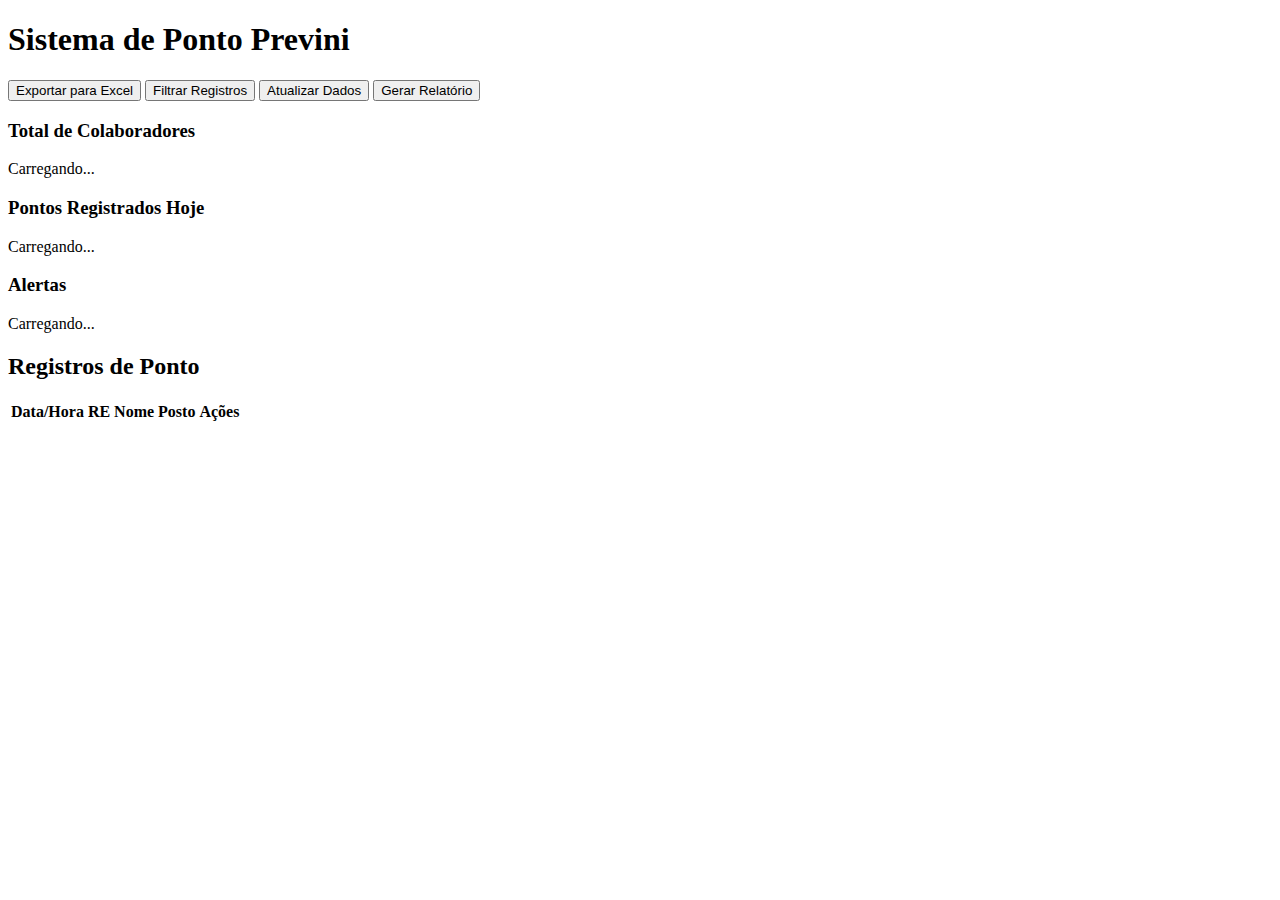
==== frontend/index.html @ 9f666683 "Create index.html" ====
<!DOCTYPE html>
<html lang="pt-BR">
<head>
    <meta charset="UTF-8">
    <meta name="viewport" content="width=device-width, initial-scale=1.0">
    <title>Sistema de Ponto Previni</title>
    <link rel="stylesheet" href="css/styles.css">
</head>
<body>
    <div class="container">
        <h1>Sistema de Ponto Previni</h1>
        
        <div class="action-buttons">
            <button class="action-button" onclick="exportToExcel()">Exportar para Excel</button>
            <button class="action-button" onclick="showFilterModal()">Filtrar Registros</button>
            <button class="action-button" onclick="loadData()">Atualizar Dados</button>
            <button class="action-button" onclick="generateReport()">Gerar Relatório</button>
        </div>

        <div class="dashboard">
            <div class="dashboard-card">
                <h3>Total de Colaboradores</h3>
                <p id="totalEmployees">Carregando...</p>
            </div>
            <div class="dashboard-card">
                <h3>Pontos Registrados Hoje</h3>
                <p id="todayPunches">Carregando...</p>
            </div>
            <div class="dashboard-card">
                <h3>Alertas</h3>
                <p id="alerts">Carregando...</p>
            </div>
        </div>

        <h2>Registros de Ponto</h2>
        <table>
            <thead>
                <tr>
                    <th>Data/Hora</th>
                    <th>RE</th>
                    <th>Nome</th>
                    <th>Posto</th>
                    <th>Ações</th>
                </tr>
            </thead>
            <tbody id="punchRecords">
                <!-- Os registros serão inseridos aqui dinamicamente -->
            </tbody>
        </table>
    </div>

    <div id="detailModal" class="modal">
        <!-- Conteúdo do modal aqui -->
    </div>

    <script src="js/main.js"></script>
</body>
</html>
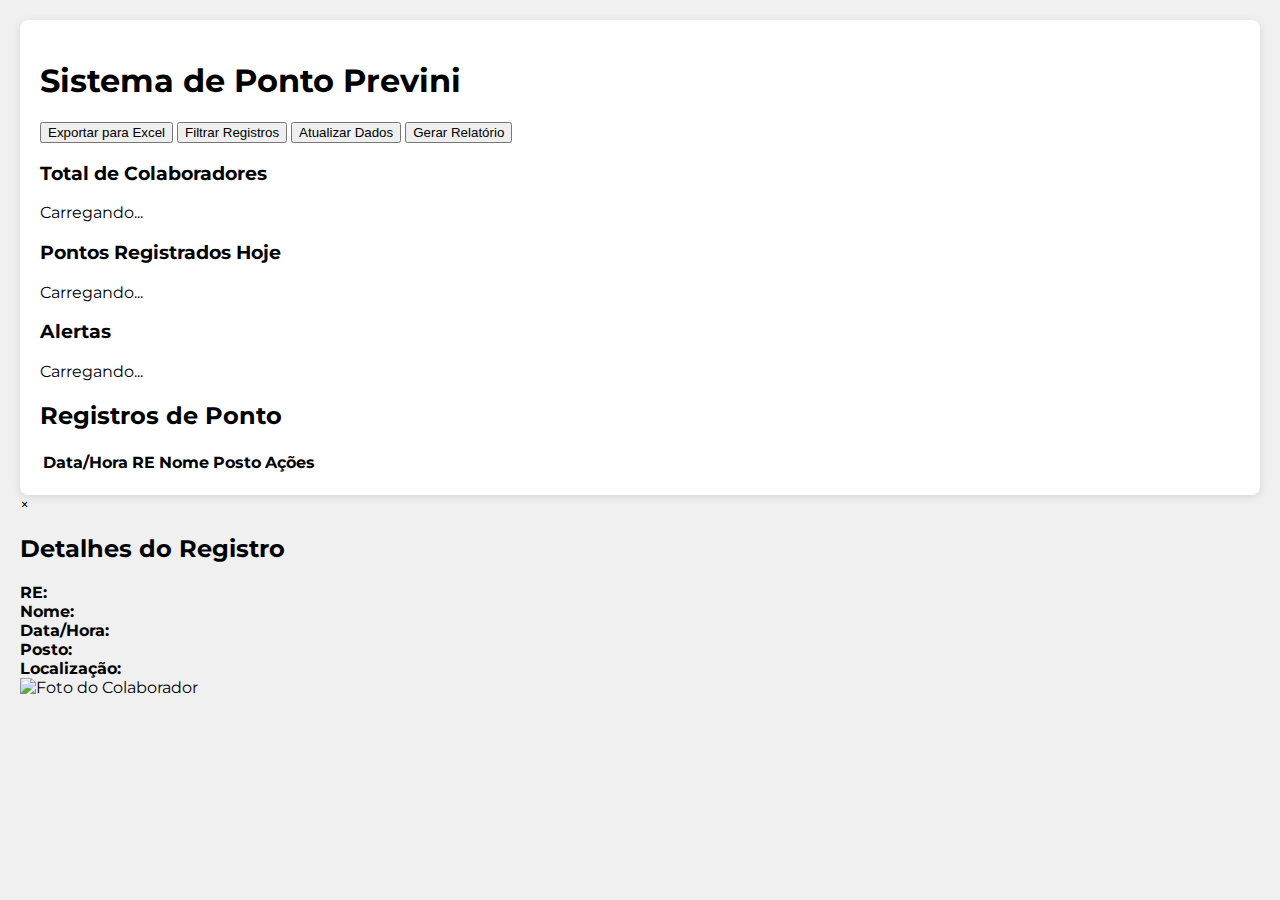
==== commit 1bb82fd9: "Update index.html" ====
--- a/frontend/index.html
+++ b/frontend/index.html
@@ -4,6 +4,7 @@
     <meta charset="UTF-8">
     <meta name="viewport" content="width=device-width, initial-scale=1.0">
     <title>Sistema de Ponto Previni</title>
+    <link href="https://fonts.googleapis.com/css2?family=Montserrat:wght@400;700&display=swap" rel="stylesheet">
     <link rel="stylesheet" href="css/styles.css">
 </head>
 <body>
@@ -50,7 +51,30 @@
     </div>
 
     <div id="detailModal" class="modal">
-        <!-- Conteúdo do modal aqui -->
+        <div class="modal-content">
+            <span class="close">&times;</span>
+            <h2>Detalhes do Registro</h2>
+            <div class="detail-grid">
+                <div class="detail-info">
+                    <div class="detail-item detail-re">
+                        <strong>RE:</strong> <span id="detailRE"></span>
+                    </div>
+                    <div class="detail-item detail-item-full">
+                        <strong>Nome:</strong> <span id="detailName"></span>
+                    </div>
+                    <div class="detail-item detail-item-full">
+                        <strong>Data/Hora:</strong> <span id="detailTimestamp"></span>
+                    </div>
+                    <div class="detail-item detail-item-full">
+                        <strong>Posto:</strong> <span id="detailPosto"></span>
+                    </div>
+                    <div class="detail-item detail-item-full">
+                        <strong>Localização:</strong> <span id="detailLocation"></span>
+                    </div>
+                </div>
+                <img id="employeePhoto" src="" alt="Foto do Colaborador">
+            </div>
+        </div>
     </div>
 
     <script src="js/main.js"></script>
--- a/frontend/css/styles.css
+++ b/frontend/css/styles.css
@@ -0,0 +1,17 @@
+body {
+    font-family: 'Montserrat', Arial, sans-serif;
+    margin: 0;
+    padding: 20px;
+    background-color: #f0f0f0;
+}
+
+.container {
+    max-width: 1200px;
+    margin: 0 auto;
+    background-color: white;
+    padding: 20px;
+    border-radius: 8px;
+    box-shadow: 0 2px 10px rgba(0, 0, 0, 0.1);
+}
+
+/* Adicione aqui o resto do CSS que você já tinha */
